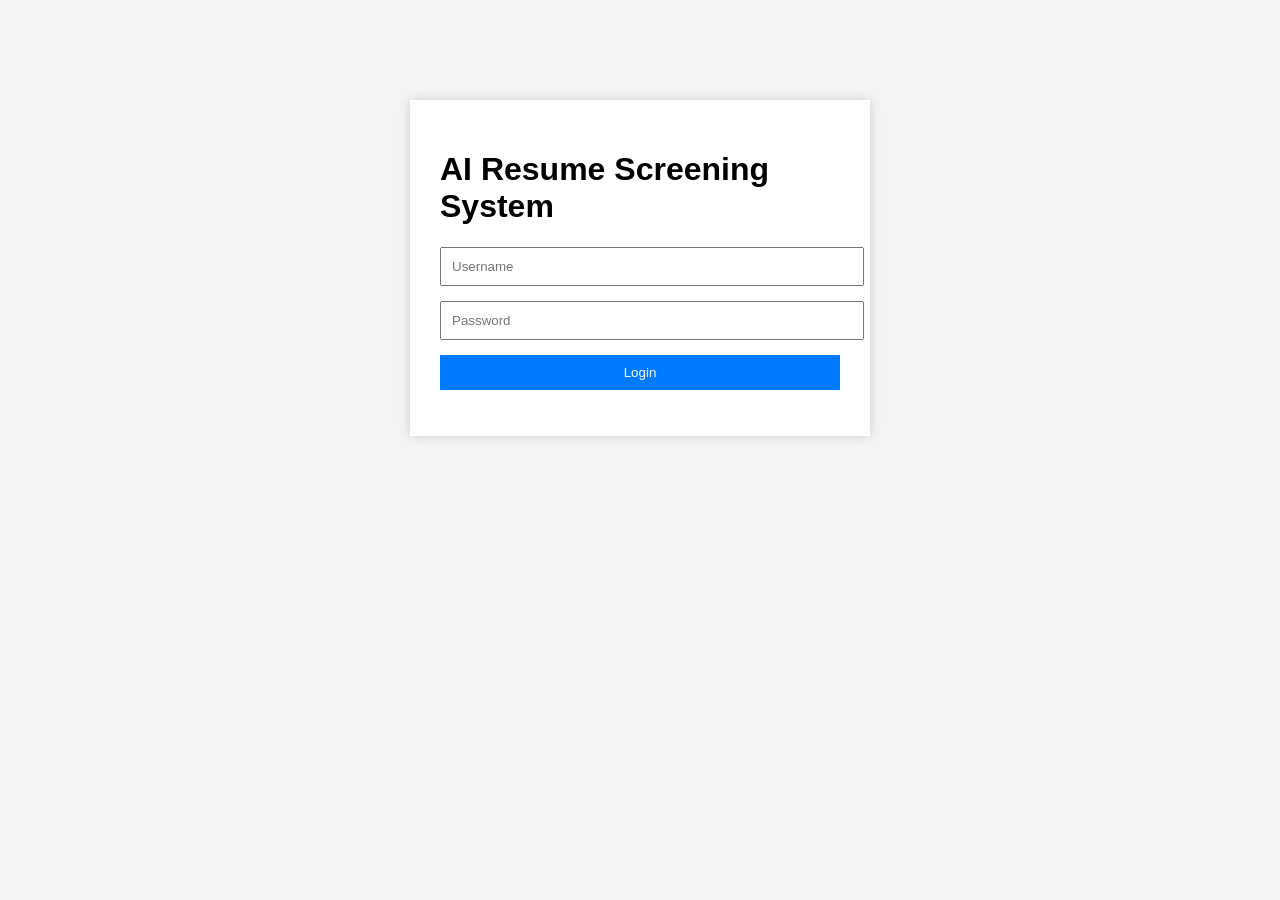
==== frontend/index.html @ 5dd4b187 "updated app files" ====
<!DOCTYPE html>
<html lang="en">
<head>
    <meta charset="UTF-8">
    <meta name="viewport" content="width=device-width, initial-scale=1.0">
    <title>AI Resume Screening</title>
    <link rel="stylesheet" href="css/style.css">
</head>
<body>

<div class="login-container">
    <h1>AI Resume Screening System</h1>

    <form id="loginForm">
        <input type="text" id="username" placeholder="Username" required>

        <input type="password" id="password" placeholder="Password" required>

        <button type="submit">Login</button>
    </form>

    <p id="message"></p>
</div>

<script src="js/api.js"></script>
<script src="js/login.js"></script>

</body>
</html>
---- frontend/css/style.css ----
body{
font-family:Arial;
background:#f4f4f4;
}

.login-container{
width:400px;
margin:100px auto;
padding:30px;
background:white;
box-shadow:0 0 10px #ccc;
}

input{
width:100%;
padding:10px;
margin-bottom:15px;
}

button{
width:100%;
padding:10px;
background:#007bff;
color:white;
border:none;
cursor:pointer;
}
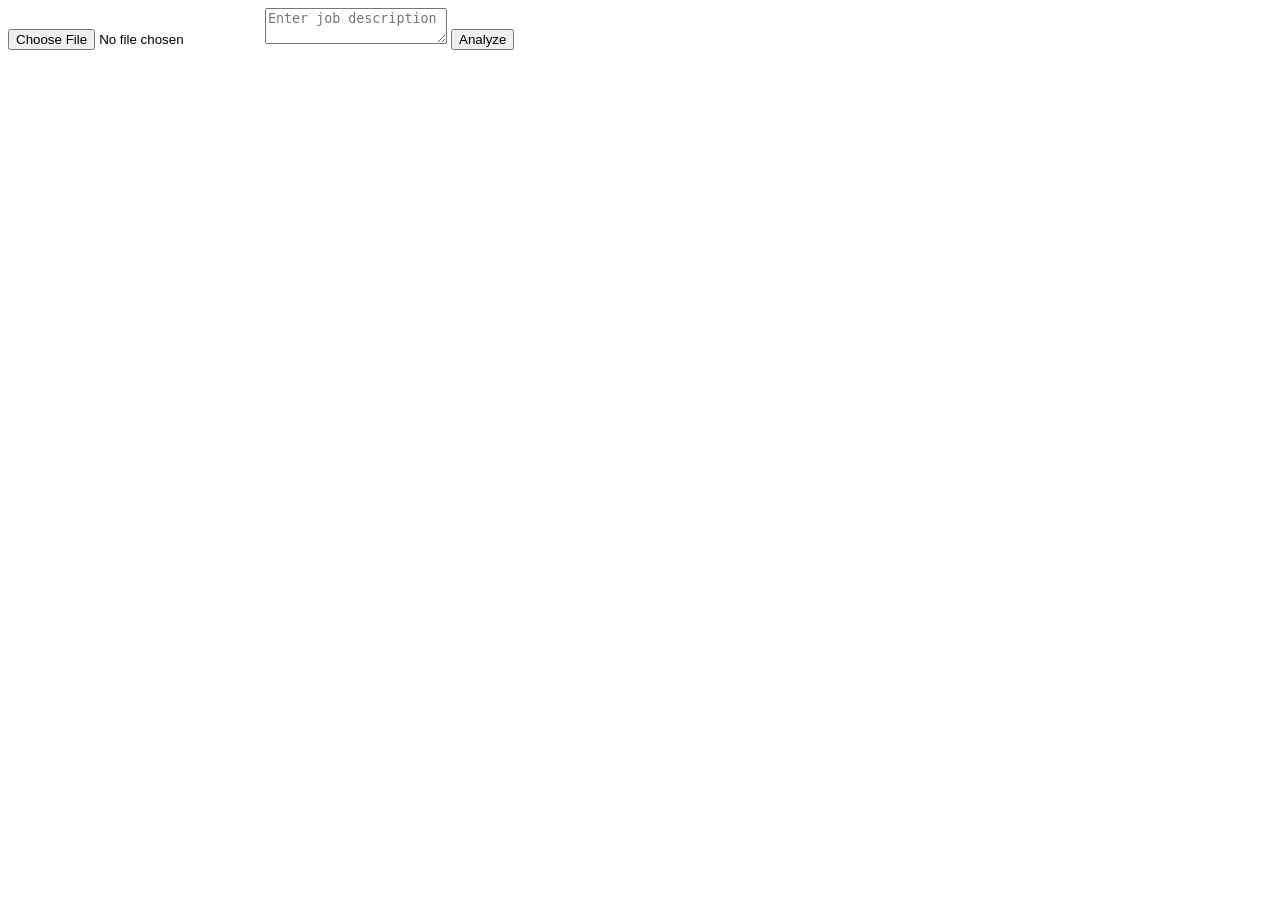
==== commit cb54b07e: "updated backend files" ====
--- a/frontend/index.html
+++ b/frontend/index.html
@@ -1,29 +1,20 @@
 <!DOCTYPE html>
-<html lang="en">
+<html>
 <head>
-    <meta charset="UTF-8">
-    <meta name="viewport" content="width=device-width, initial-scale=1.0">
-    <title>AI Resume Screening</title>
-    <link rel="stylesheet" href="css/style.css">
+  <title>Resume Analyzer</title>
 </head>
 <body>
 
-<div class="login-container">
-    <h1>AI Resume Screening System</h1>
+  <form id="resumeForm">
+    <input type="file" id="resumeFile" accept=".pdf,.doc,.docx" required />
 
-    <form id="loginForm">
-        <input type="text" id="username" placeholder="Username" required>
+    <textarea id="jobDescription" placeholder="Enter job description" required></textarea>
 
-        <input type="password" id="password" placeholder="Password" required>
+    <button type="submit">Analyze</button>
+  </form>
 
-        <button type="submit">Login</button>
-    </form>
+  <div id="result"></div>
 
-    <p id="message"></p>
-</div>
-
-<script src="js/api.js"></script>
-<script src="js/login.js"></script>
-
+  <script src="./js/dashboard.js"></script>
 </body>
 </html>
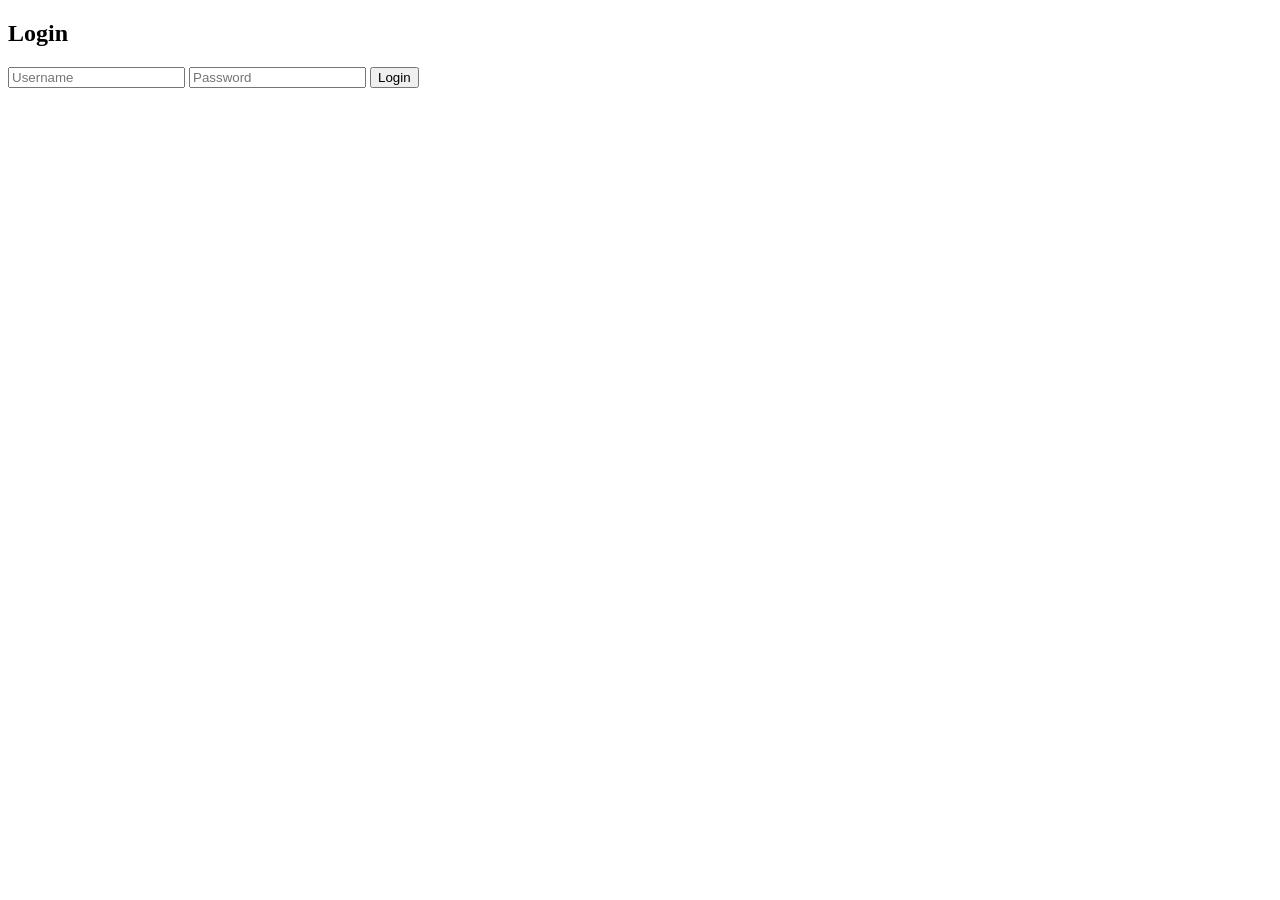
==== commit 5b893822: "updated frontend files" ====
--- a/frontend/index.html
+++ b/frontend/index.html
@@ -1,20 +1,18 @@
 <!DOCTYPE html>
 <html>
 <head>
-  <title>Resume Analyzer</title>
+  <title>Login - Resume Analyzer</title>
+  <link rel="stylesheet" href="./css/login.css">
 </head>
 <body>
-
-  <form id="resumeForm">
-    <input type="file" id="resumeFile" accept=".pdf,.doc,.docx" required />
-
-    <textarea id="jobDescription" placeholder="Enter job description" required></textarea>
-
-    <button type="submit">Analyze</button>
+  <h2>Login</h2>
+  <form id="loginForm">
+    <input type="text" id="username" placeholder="Username" required />
+    <input type="password" id="password" placeholder="Password" required />
+    <button type="submit">Login</button>
   </form>
 
-  <div id="result"></div>
-
-  <script src="./js/dashboard.js"></script>
+  <script src="./js/login.js"></script>
 </body>
 </html>
+
--- a/frontend/css/login.css
+++ b/frontend/css/login.css
@@ -0,0 +1,4 @@
+#message{
+color:red;
+margin-top:10px;
+}
